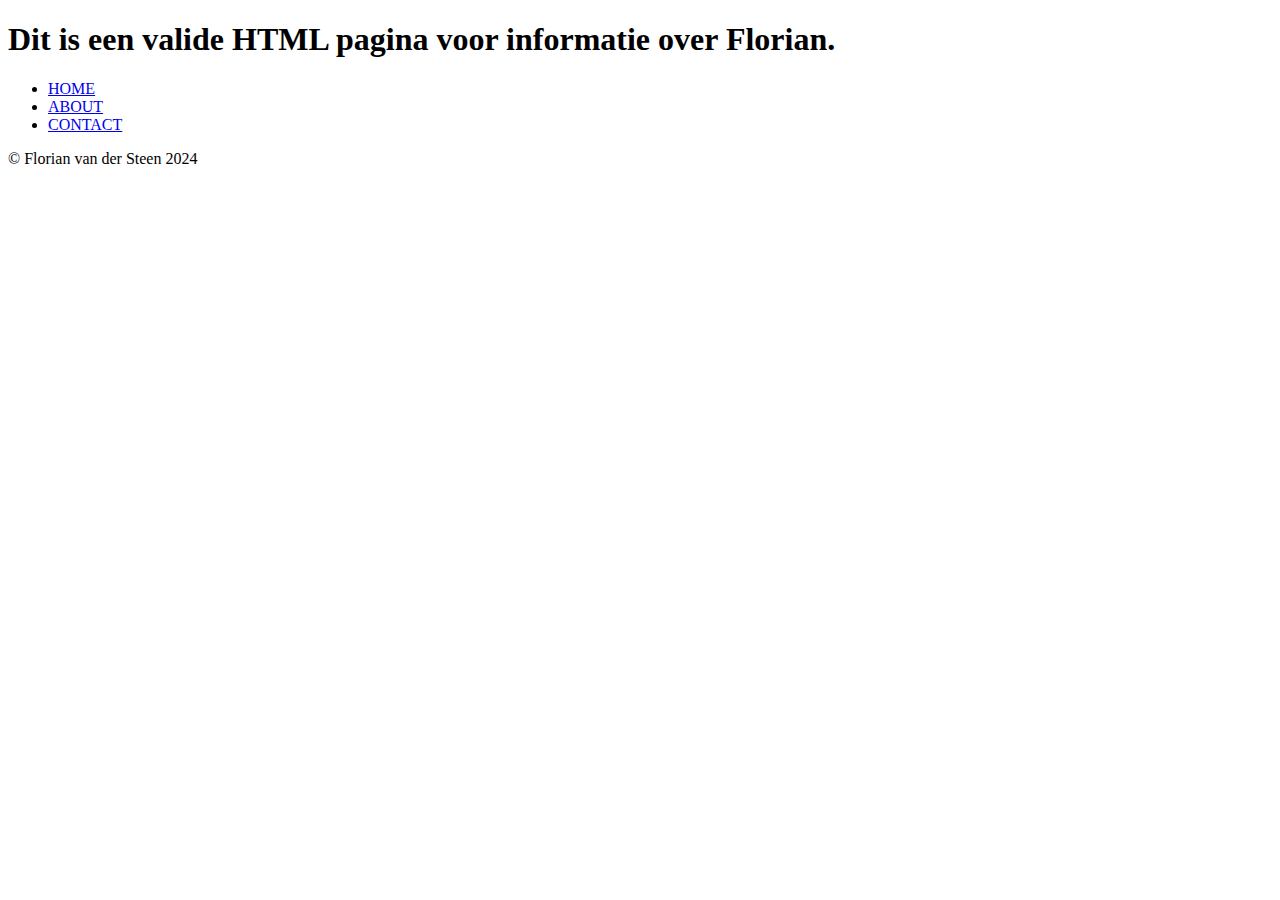
==== about.html @ abbd3b07 "01: opdr 1.1 issue 2, header, navigatiebalk en footer zonder opmaak toegevoegd" ====
<!DOCTYPE html><html lang="nl">
<head>
    <title>About</title>
    <link rel="icon" type="svg" href="online-form-icon.svg">
    <link rel="stylesheet" type="text/css" href="styles.css">
</head>
<body> 
    <h1>Dit is een valide HTML pagina voor informatie over Florian.</h1>
    <ul>
        <li><a href="index.html">HOME</a></li>
        <li><a href="about.html">ABOUT</a></li>
        <li><a href="contact.html">CONTACT</a></li>
    </ul>

    <footer>
        <p>&#169; Florian van der Steen 2024<br></p>
    </footer>
</body>

</html>
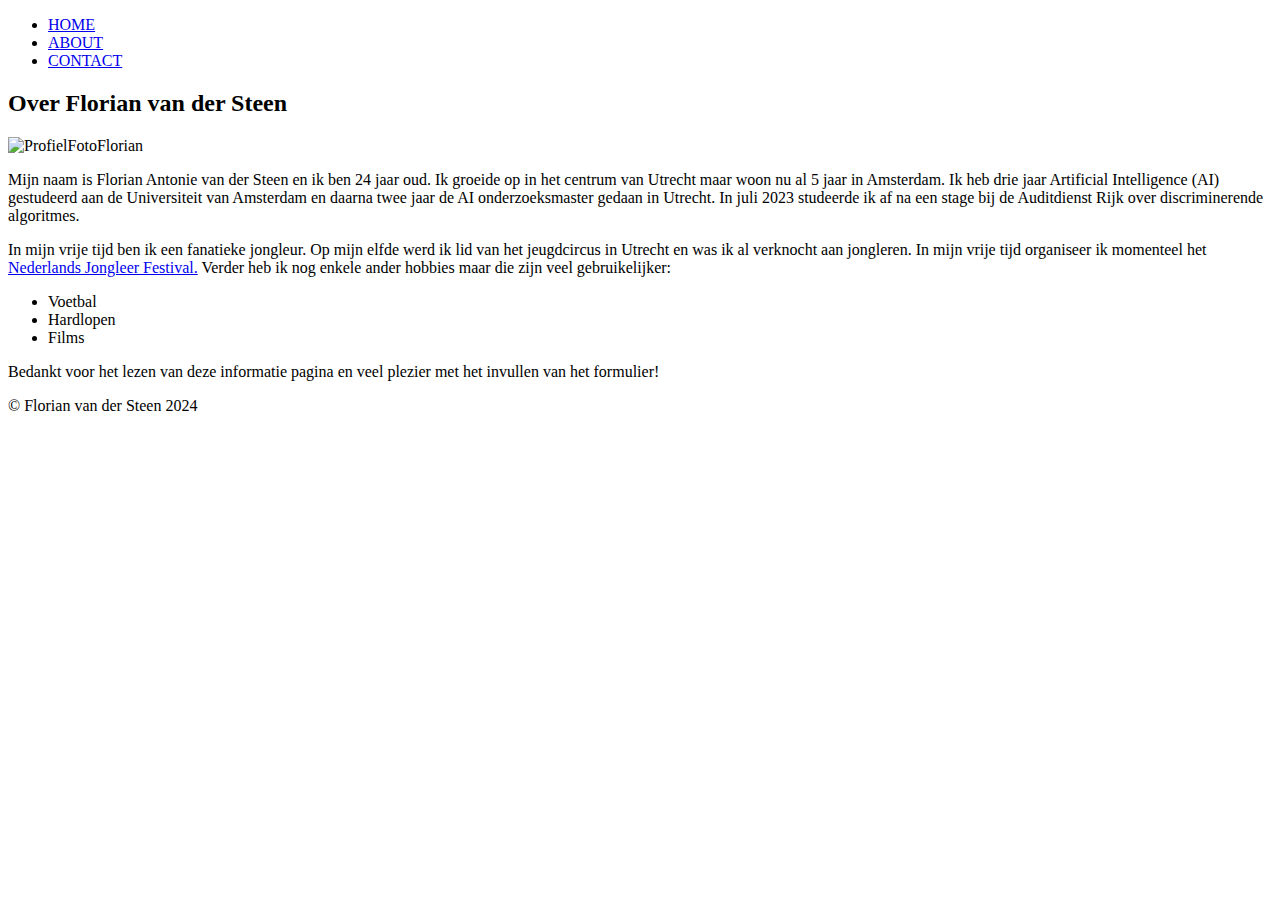
==== commit b520638e: "01: opdr 1.1 issue 2; programmatabel verwijderd; welkomstbericht, introductie en contactform toegevo" ====
--- a/about.html
+++ b/about.html
@@ -5,13 +5,21 @@
     <link rel="stylesheet" type="text/css" href="styles.css">
 </head>
 <body> 
-    <h1>Dit is een valide HTML pagina voor informatie over Florian.</h1>
     <ul>
         <li><a href="index.html">HOME</a></li>
         <li><a href="about.html">ABOUT</a></li>
         <li><a href="contact.html">CONTACT</a></li>
     </ul>
-
+    <h2>Over Florian van der Steen</h2>
+    <img alt="ProfielFotoFlorian" id="profiel-foto" src="Klein072.JPG">
+    <p>Mijn naam is Florian Antonie van der Steen en ik ben 24 jaar oud. Ik groeide op in het centrum van Utrecht maar woon nu al 5 jaar in Amsterdam. Ik heb drie jaar Artificial Intelligence (AI) gestudeerd aan de Universiteit van Amsterdam en daarna twee jaar de AI onderzoeksmaster gedaan in Utrecht. In juli 2023 studeerde ik af na een stage bij de Auditdienst Rijk over discriminerende algoritmes.</p>
+    <p>In mijn vrije tijd ben ik een fanatieke jongleur. Op mijn elfde werd ik lid van het jeugdcircus in Utrecht en was ik al verknocht aan jongleren. In mijn vrije tijd organiseer ik momenteel het <a href="https://nederlandsjongleerfestival.nl">Nederlands Jongleer Festival.</a> Verder heb ik nog enkele ander hobbies maar die zijn veel gebruikelijker:</p>
+    <ul>
+        <li>Voetbal</li>
+        <li>Hardlopen</li>
+        <li>Films</li>
+    </ul>
+    <p>Bedankt voor het lezen van deze informatie pagina en veel plezier met het invullen van het formulier!</p>
     <footer>
         <p>&#169; Florian van der Steen 2024<br></p>
     </footer>
--- a/styles.css
+++ b/styles.css
@@ -0,0 +1,16 @@
+table, th, td {
+    border: 1px solid black;
+    border-collapse: collapse;
+  }
+
+td:hover {background-color: grey;}
+th:hover {background-color: lightblue;}
+
+ul {
+    list-style-type:disc;
+}
+
+#profiel-foto {
+    width: 300px;
+    height: 400px;
+}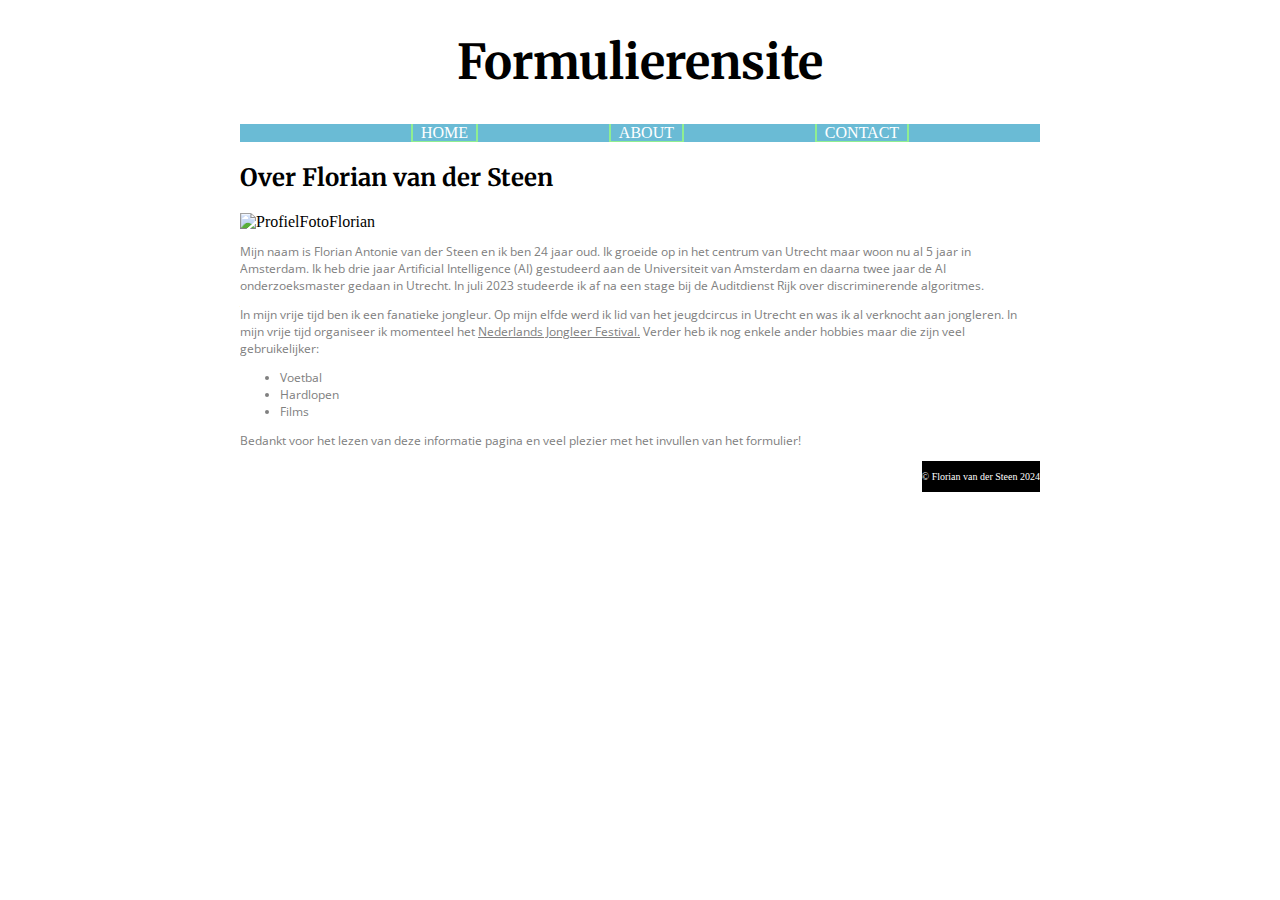
==== commit 7bdb3cfb: "02: opdr 1.2 issue 3; tekstuele verbetering in html, stijl toegevoegd aan website" ====
--- a/about.html
+++ b/about.html
@@ -3,23 +3,25 @@
     <title>About</title>
     <link rel="icon" type="svg" href="online-form-icon.svg">
     <link rel="stylesheet" type="text/css" href="styles.css">
+    <link rel="stylesheet" href="https://fonts.googleapis.com/css?family=Merriweather|Open+Sans"">
 </head>
 <body> 
-    <ul>
+    <h1>Formulierensite</h1>
+    <ul class="navbar">
         <li><a href="index.html">HOME</a></li>
         <li><a href="about.html">ABOUT</a></li>
         <li><a href="contact.html">CONTACT</a></li>
     </ul>
     <h2>Over Florian van der Steen</h2>
     <img alt="ProfielFotoFlorian" id="profiel-foto" src="Klein072.JPG">
-    <p>Mijn naam is Florian Antonie van der Steen en ik ben 24 jaar oud. Ik groeide op in het centrum van Utrecht maar woon nu al 5 jaar in Amsterdam. Ik heb drie jaar Artificial Intelligence (AI) gestudeerd aan de Universiteit van Amsterdam en daarna twee jaar de AI onderzoeksmaster gedaan in Utrecht. In juli 2023 studeerde ik af na een stage bij de Auditdienst Rijk over discriminerende algoritmes.</p>
-    <p>In mijn vrije tijd ben ik een fanatieke jongleur. Op mijn elfde werd ik lid van het jeugdcircus in Utrecht en was ik al verknocht aan jongleren. In mijn vrije tijd organiseer ik momenteel het <a href="https://nederlandsjongleerfestival.nl">Nederlands Jongleer Festival.</a> Verder heb ik nog enkele ander hobbies maar die zijn veel gebruikelijker:</p>
-    <ul>
+    <p class="content">Mijn naam is Florian Antonie van der Steen en ik ben 24 jaar oud. Ik groeide op in het centrum van Utrecht maar woon nu al 5 jaar in Amsterdam. Ik heb drie jaar Artificial Intelligence (AI) gestudeerd aan de Universiteit van Amsterdam en daarna twee jaar de AI onderzoeksmaster gedaan in Utrecht. In juli 2023 studeerde ik af na een stage bij de Auditdienst Rijk over discriminerende algoritmes.</p>
+    <p class="content">In mijn vrije tijd ben ik een fanatieke jongleur. Op mijn elfde werd ik lid van het jeugdcircus in Utrecht en was ik al verknocht aan jongleren. In mijn vrije tijd organiseer ik momenteel het <a href="https://nederlandsjongleerfestival.nl">Nederlands Jongleer Festival.</a> Verder heb ik nog enkele ander hobbies maar die zijn veel gebruikelijker:</p>
+    <ul class="content">
         <li>Voetbal</li>
         <li>Hardlopen</li>
         <li>Films</li>
     </ul>
-    <p>Bedankt voor het lezen van deze informatie pagina en veel plezier met het invullen van het formulier!</p>
+    <p class="content">Bedankt voor het lezen van deze informatie pagina en veel plezier met het invullen van het formulier!</p>
     <footer>
         <p>&#169; Florian van der Steen 2024<br></p>
     </footer>
--- a/styles.css
+++ b/styles.css
@@ -1,16 +1,63 @@
-table, th, td {
-    border: 1px solid black;
-    border-collapse: collapse;
-  }
+body {
+    width: 800px;
+    margin: auto;
+}
 
-td:hover {background-color: grey;}
-th:hover {background-color: lightblue;}
+h1 {
+    font-size: 48px;
+    text-align: center;
+    font-family: Merriweather, serif;
+}
 
-ul {
-    list-style-type:disc;
+h2 {
+    font-family: Merriweather, serif;
+}
+
+ul.navbar {
+    list-style-type: none;
+    background-color: rgb(106, 187, 213);
+    overflow: hidden;
+    display: flex;
+    justify-content: space-evenly;
+}
+
+ul.navbar li > a {
+    border-style: solid;
+    border-width: 2px;
+    border-color: lightgreen;
+    color: white;
+    padding: 0px 8px;
+    text-decoration: none;
+}
+
+.content {
+    background-color: white;
+    color: grey;
+    font-size: 12px;
+    font-family: "Open Sans", sans-serif;
+}
+
+/*Moet hier dan ook weer .content voor staan?*/
+.content a, a:visited {
+    color: inherit;
+}
+
+footer {
+    background-color: black;
+    color: white;
+    font-size: 10px;
+    float: right;
+}
+
+form {
+    font-family:  "Open Sans", sans-serif;
+}
+
+input[type=text], input[type=number], input[type=email], select, textarea {
+    width: 400px;
 }
 
 #profiel-foto {
-    width: 300px;
-    height: 400px;
-}+    width: 150px;
+    height: 200px;
+}
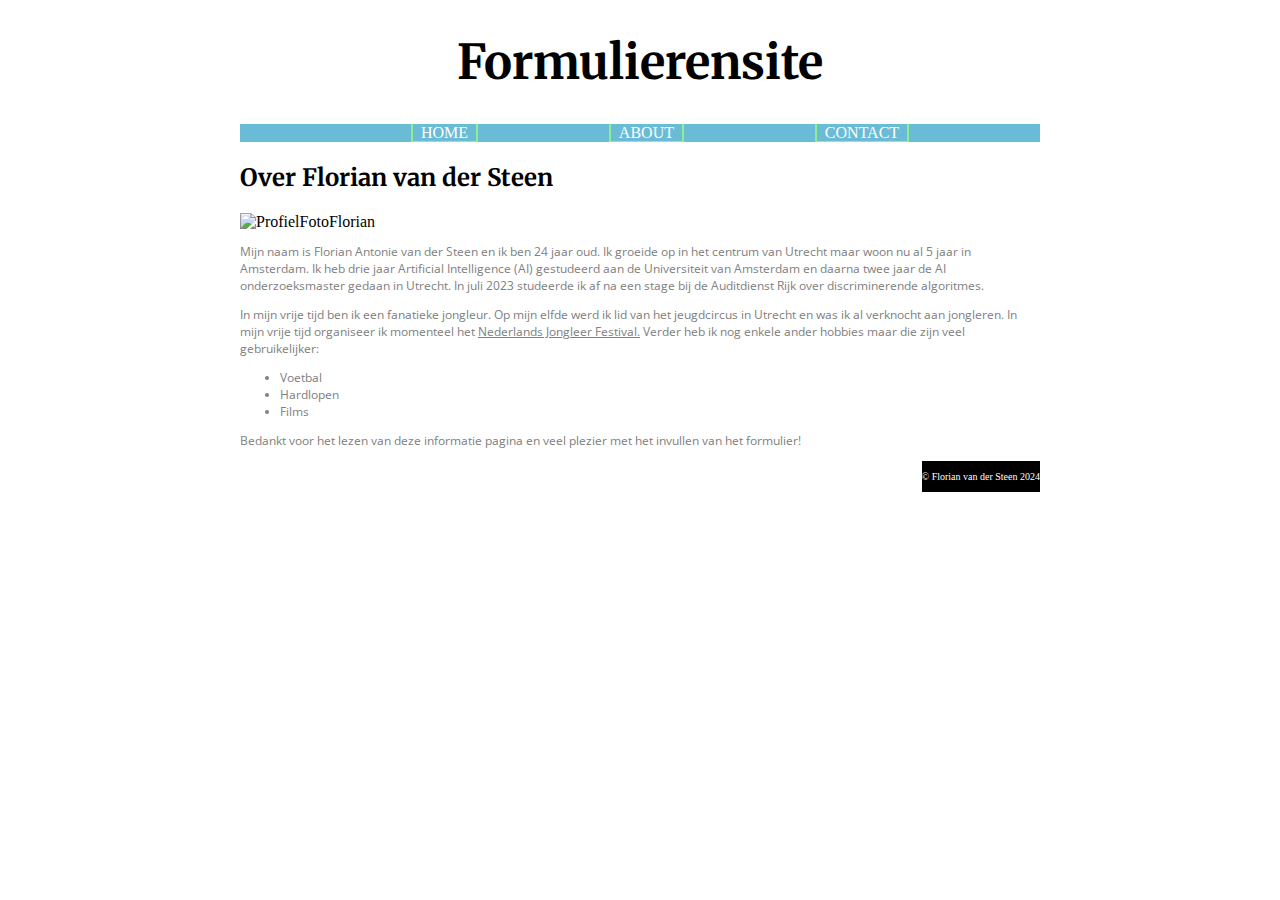
==== commit 71a428f6: "01: opdr 1.1 issue 11; copyright symbool unicode shortcut aangepast" ====
--- a/about.html
+++ b/about.html
@@ -23,7 +23,7 @@
     </ul>
     <p class="content">Bedankt voor het lezen van deze informatie pagina en veel plezier met het invullen van het formulier!</p>
     <footer>
-        <p>&#169; Florian van der Steen 2024<br></p>
+        <p>&copy; Florian van der Steen 2024<br></p>
     </footer>
 </body>
 
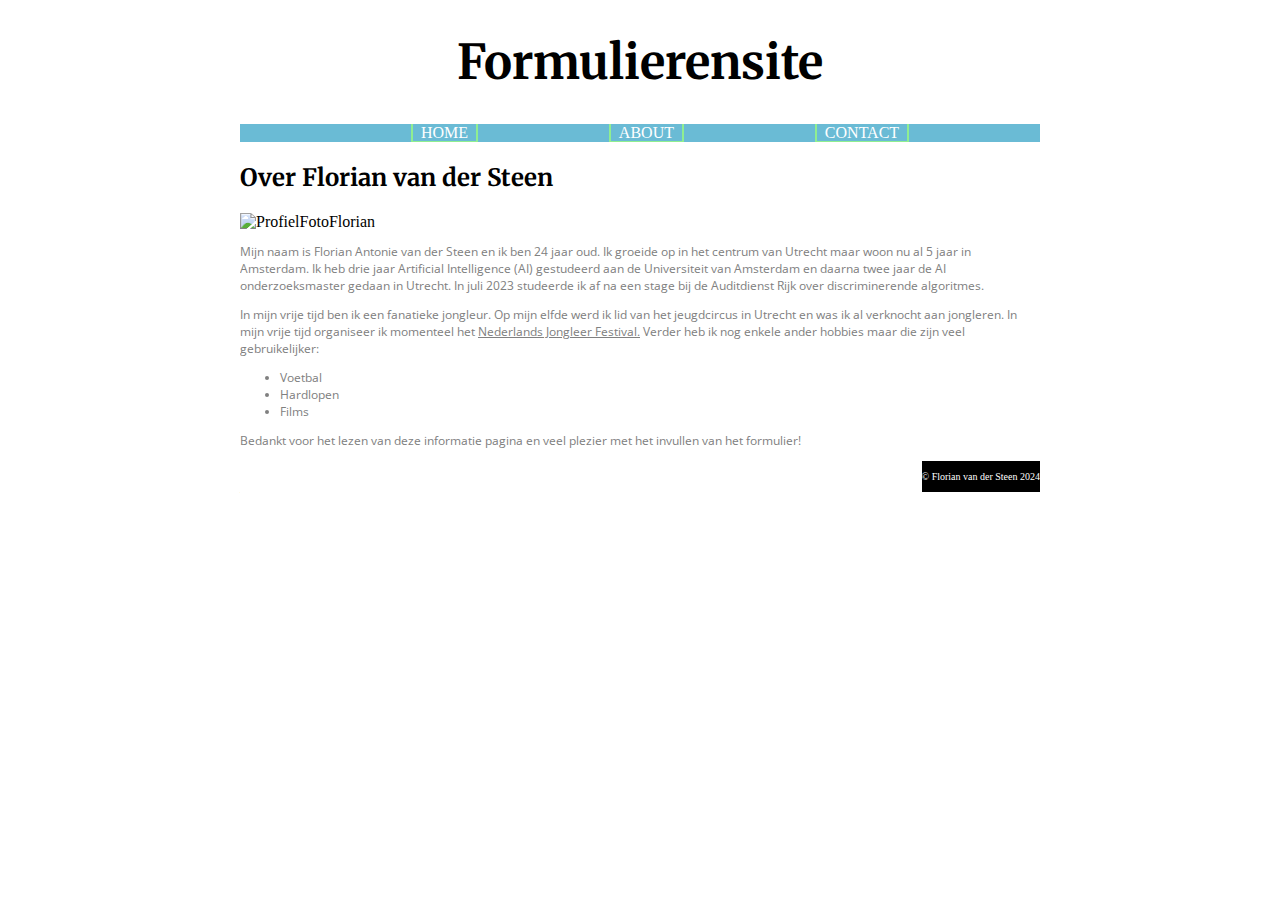
==== commit 4ad6b389: "02: opdr 1.2, issue 13; style selector voor a tags bijgewerkt en images links bijgewerkt" ====
--- a/about.html
+++ b/about.html
@@ -1,8 +1,8 @@
 <!DOCTYPE html><html lang="nl">
 <head>
     <title>About</title>
-    <link rel="icon" type="svg" href="online-form-icon.svg">
-    <link rel="stylesheet" type="text/css" href="styles.css">
+    <link rel="icon" type="svg" href="Images/online-form-icon.svg">
+    <link rel="stylesheet" type="text/css" href="CSS/styles.css">
     <link rel="stylesheet" href="https://fonts.googleapis.com/css?family=Merriweather|Open+Sans"">
 </head>
 <body> 
@@ -13,7 +13,7 @@
         <li><a href="contact.html">CONTACT</a></li>
     </ul>
     <h2>Over Florian van der Steen</h2>
-    <img alt="ProfielFotoFlorian" id="profiel-foto" src="Klein072.JPG">
+    <img alt="ProfielFotoFlorian" id="profiel-foto" src="Images/Klein072.JPG">
     <p class="content">Mijn naam is Florian Antonie van der Steen en ik ben 24 jaar oud. Ik groeide op in het centrum van Utrecht maar woon nu al 5 jaar in Amsterdam. Ik heb drie jaar Artificial Intelligence (AI) gestudeerd aan de Universiteit van Amsterdam en daarna twee jaar de AI onderzoeksmaster gedaan in Utrecht. In juli 2023 studeerde ik af na een stage bij de Auditdienst Rijk over discriminerende algoritmes.</p>
     <p class="content">In mijn vrije tijd ben ik een fanatieke jongleur. Op mijn elfde werd ik lid van het jeugdcircus in Utrecht en was ik al verknocht aan jongleren. In mijn vrije tijd organiseer ik momenteel het <a href="https://nederlandsjongleerfestival.nl">Nederlands Jongleer Festival.</a> Verder heb ik nog enkele ander hobbies maar die zijn veel gebruikelijker:</p>
     <ul class="content">
--- a/CSS/styles.css
+++ b/CSS/styles.css
@@ -0,0 +1,67 @@
+body {
+    width: 800px;
+    margin: auto;
+}
+
+h1 {
+    font-size: 48px;
+    text-align: center;
+    font-family: Merriweather, serif;
+}
+
+h2 {
+    font-family: Merriweather, serif;
+}
+
+ul.navbar {
+    list-style-type: none;
+    background-color: rgb(106, 187, 213);
+    overflow: hidden;
+    display: flex;
+    justify-content: space-evenly;
+}
+
+ul.navbar li > a {
+    border-style: solid;
+    border-width: 2px;
+    border-color: lightgreen;
+    color: white;
+    padding: 0px 8px;
+    text-decoration: none;
+}
+
+.content {
+    background-color: white;
+    color: grey;
+    font-size: 12px;
+    font-family: "Open Sans", sans-serif;
+}
+
+/*Moet hier dan ook weer .content voor staan?*/
+.content a, .content a:visited {
+    color: inherit;
+}
+
+footer {
+    background-color: black;
+    color: white;
+    font-size: 10px;
+    float: right;
+}
+
+form {
+    font-family:  "Open Sans", sans-serif;
+}
+
+ input, select, textarea { 
+     width: 400px; 
+ } 
+
+ input[type=radio], input[type=submit] { 
+     width: auto; 
+ } 
+
+#profiel-foto {
+    width: 150px;
+    height: 200px;
+}
